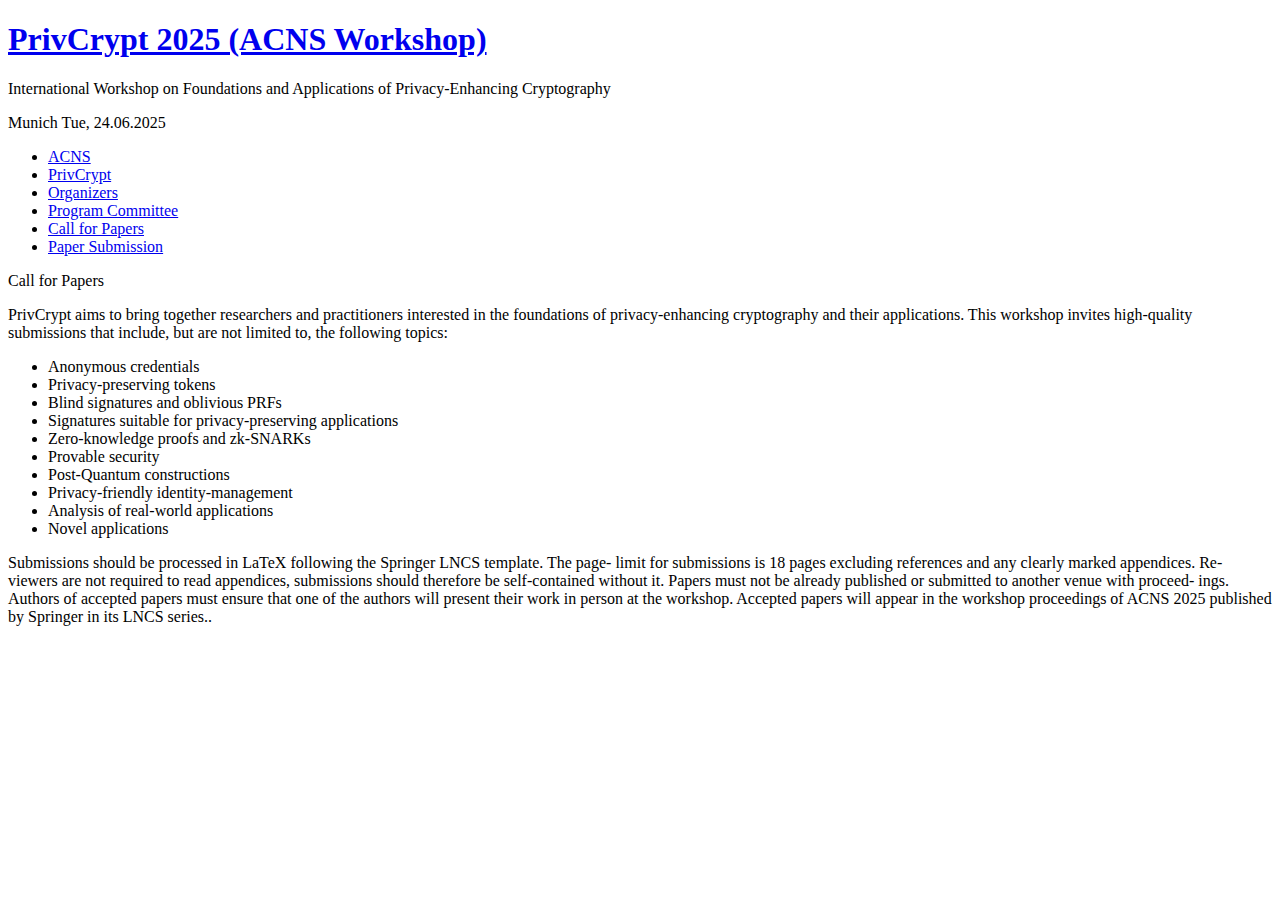
==== cfp.html @ fd685011 "Update cfp.html" ====
<!DOCTYPE HTML>
<!--
	Escape Velocity by HTML5 UP
	html5up.net | @ajlkn
	Free for personal and commercial use under the CCA 3.0 license (html5up.net/license)
-->
<html>
	<head>
		<title>PrivCrypt 2025</title>
		<meta charset="utf-8" />
		<meta name="viewport" content="width=device-width, initial-scale=1, user-scalable=no" />
		<link rel="stylesheet" href="assets/css/main.css" />
	</head>
	<body class="homepage is-preload">
		<div id="page-wrapper">

			<!-- Header -->
				<section id="header" class="wrapper">

					<!-- Logo -->
						<div id="logo">
							<h1><a href="index.html">PrivCrypt 2025 (ACNS Workshop)</a></h1>
							<p>International Workshop on Foundations and Applications of Privacy-Enhancing Cryptography </p>
                            <p>Munich Tue, 24.06.2025</p>
						</div>

					<!-- Nav -->
						<nav id="nav">
							<ul>
								<li><a href="https://acns2025.fordaysec.de">ACNS</a></li>
								<li><a href="index.html">PrivCrypt</a></li>
                                <li><a href="organizers.html">Organizers</a></li>
                                <li><a href="pc.html">Program Committee</a></li>
								<li><a href="cfp.html">Call for Papers</a></li>
								<li><a href="submit.html">Paper Submission</a></li>
							</ul>
						</nav>

				</section>

			<!-- Main -->
				<div id="main" class="wrapper style2">
					<div class="title">Call for Papers</div>
					<div class="container">

						<!-- Content -->
							<div id="content">
								<article class="box post">

                                    <p class="style2">
                                    PrivCrypt aims to bring together researchers and practitioners interested in the foundations of privacy-enhancing cryptography and their applications. This workshop invites high-quality submissions that include, but are not limited to, the following topics:
                                    <ul>
                                    <li>Anonymous credentials</li>
                                    <li>Privacy-preserving tokens</li>
                                    <li>Blind signatures and oblivious PRFs</li>
                                    <li>Signatures suitable for privacy-preserving applications</li>
                                    <li>Zero-knowledge proofs and zk-SNARKs</li>
                                    <li>Provable security</li>
                                    <li>Post-Quantum constructions</li>
                                    <li>Privacy-friendly identity-management</li>
                                    <li>Analysis of real-world applications</li>
                                    <li>Novel applications</li>
                                    </ul>
                                    Submissions should be processed in LaTeX following the Springer LNCS template. The page- limit for submissions is 18 pages excluding references and any clearly marked appendices. Re- viewers are not required to read appendices, submissions should therefore be self-contained without it. Papers must not be already published or submitted to another venue with proceed- ings. Authors of accepted papers must ensure that one of the authors will present their work in person at the workshop. Accepted papers will appear in the workshop proceedings of ACNS 2025 published by Springer in its LNCS series..
                                    </p>

                                    
								</article>
							</div>

					</div>
				</div>
		</div>

		<!-- Scripts -->
			<script src="assets/js/jquery.min.js"></script>
			<script src="assets/js/jquery.dropotron.min.js"></script>
			<script src="assets/js/browser.min.js"></script>
			<script src="assets/js/breakpoints.min.js"></script>
			<script src="assets/js/util.js"></script>
			<script src="assets/js/main.js"></script>

	</body>
</html>
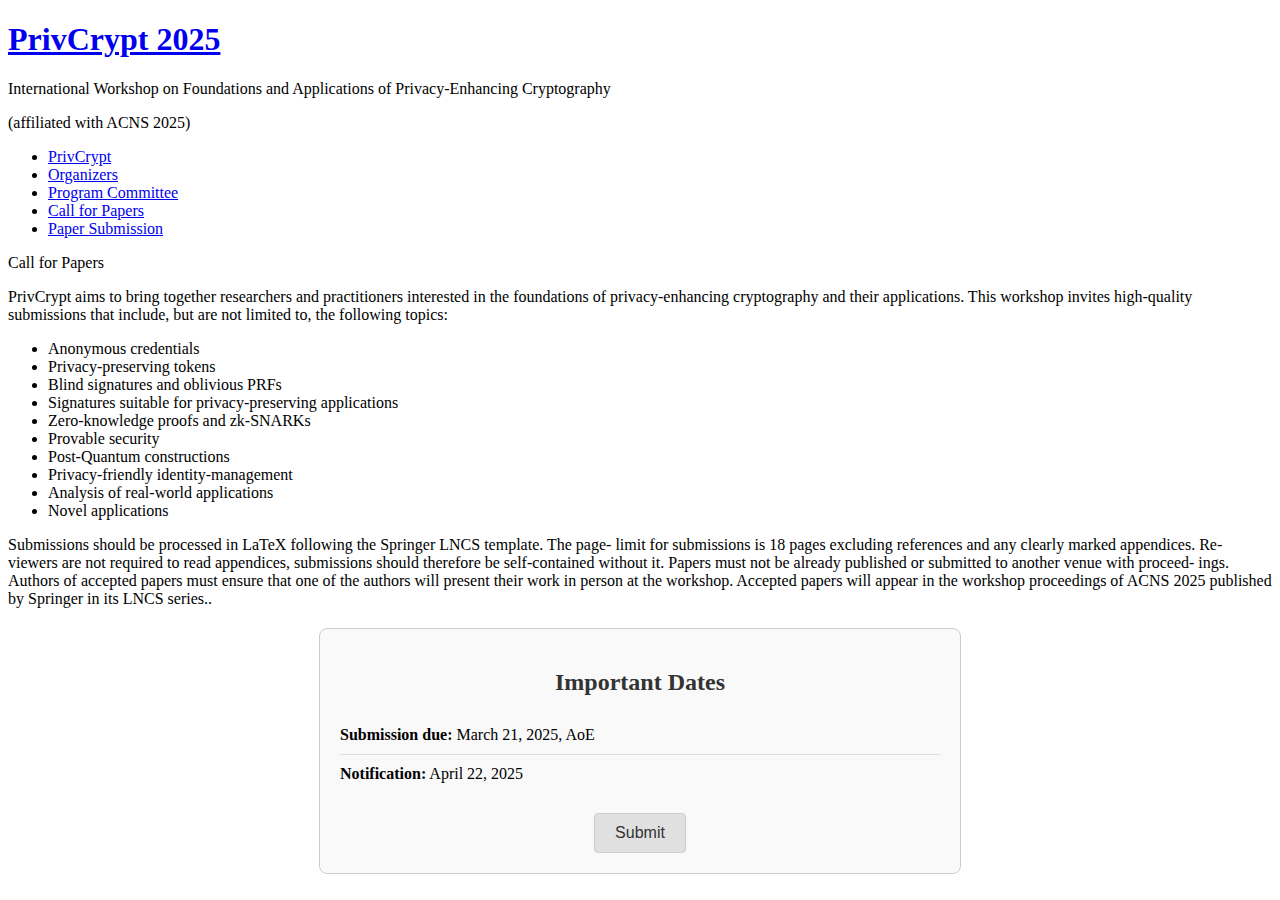
==== commit ac534abd: "Add files via upload" ====
--- a/cfp.html
+++ b/cfp.html
@@ -19,15 +19,14 @@
 
 					<!-- Logo -->
 						<div id="logo">
-							<h1><a href="index.html">PrivCrypt 2025 (ACNS Workshop)</a></h1>
+							<h1><a href="index.html">PrivCrypt 2025</a></h1>
 							<p>International Workshop on Foundations and Applications of Privacy-Enhancing Cryptography </p>
-                            <p>Munich Tue, 24.06.2025</p>
+                            <p>(affiliated with ACNS 2025)</p>
 						</div>
 
 					<!-- Nav -->
 						<nav id="nav">
 							<ul>
-								<li><a href="https://acns2025.fordaysec.de">ACNS</a></li>
 								<li><a href="index.html">PrivCrypt</a></li>
                                 <li><a href="organizers.html">Organizers</a></li>
                                 <li><a href="pc.html">Program Committee</a></li>
@@ -40,11 +39,14 @@
 
 			<!-- Main -->
 				<div id="main" class="wrapper style2">
+
+
 					<div class="title">Call for Papers</div>
 					<div class="container">
 
 						<!-- Content -->
 							<div id="content">
+
 								<article class="box post">
 
                                     <p class="style2">
@@ -64,8 +66,34 @@
                                     Submissions should be processed in LaTeX following the Springer LNCS template. The page- limit for submissions is 18 pages excluding references and any clearly marked appendices. Re- viewers are not required to read appendices, submissions should therefore be self-contained without it. Papers must not be already published or submitted to another venue with proceed- ings. Authors of accepted papers must ensure that one of the authors will present their work in person at the workshop. Accepted papers will appear in the workshop proceedings of ACNS 2025 published by Springer in its LNCS series..
                                     </p>
 
-                                    
+
 								</article>
+
+								<article class="box post">
+
+									<div style="max-width: 600px; margin: 20px auto; padding: 20px; border: 1px solid #ccc; border-radius: 8px; background-color: #f9f9f9;">
+										<h2 style="text-align: center; color: #333;">Important Dates</h2>
+										<ul style="list-style-type: none; padding: 0;">
+											<li style="padding: 10px 0; border-bottom: 1px solid #ddd;">
+												<strong>Submission due:</strong> March 21, 2025, AoE
+											</li>
+											<li style="padding: 10px 0;">
+												<strong>Notification:</strong> April 22, 2025
+											</li>
+										</ul>
+										<div style="text-align: center; margin-top: 20px;">
+											<a href="https://easychair.org/conferences/?conf=privcrypt25" target="_blank" style="text-decoration: none;">
+												<button style="padding: 10px 20px; font-size: 16px; color: #333; background-color: #e0e0e0; border: 1px solid #ccc; border-radius: 4px; cursor: pointer; transition: background-color 0.3s;">
+													Submit
+												</button>
+											</a>
+										</div>
+									</div>
+
+
+
+								</article>
+
 							</div>
 
 					</div>
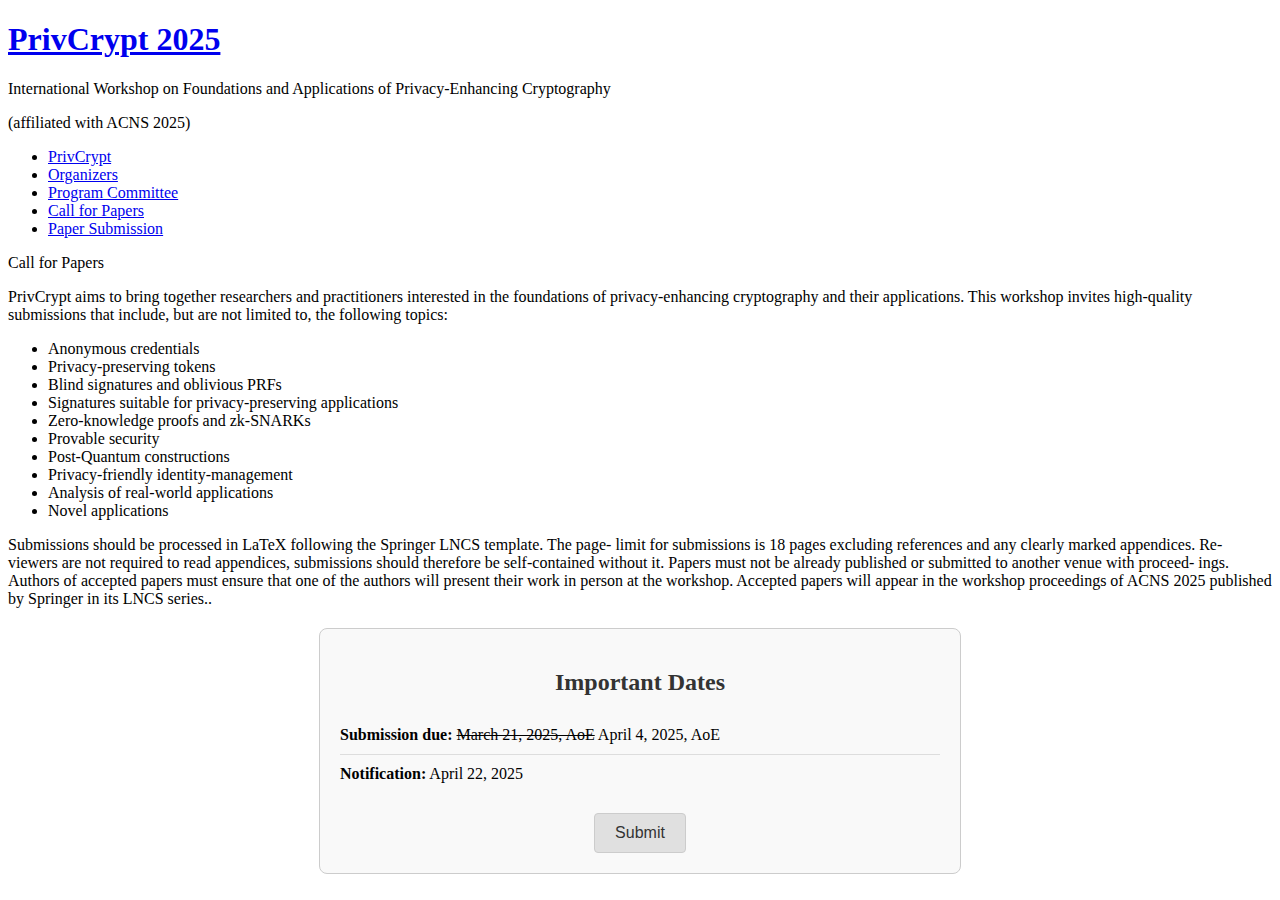
==== commit de8e2df1: "Add files via upload" ====
--- a/cfp.html
+++ b/cfp.html
@@ -75,7 +75,7 @@
 										<h2 style="text-align: center; color: #333;">Important Dates</h2>
 										<ul style="list-style-type: none; padding: 0;">
 											<li style="padding: 10px 0; border-bottom: 1px solid #ddd;">
-												<strong>Submission due:</strong> March 21, 2025, AoE
+												<strong>Submission due:</strong> <s>March 21, 2025, AoE</s> April 4, 2025, AoE
 											</li>
 											<li style="padding: 10px 0;">
 												<strong>Notification:</strong> April 22, 2025
